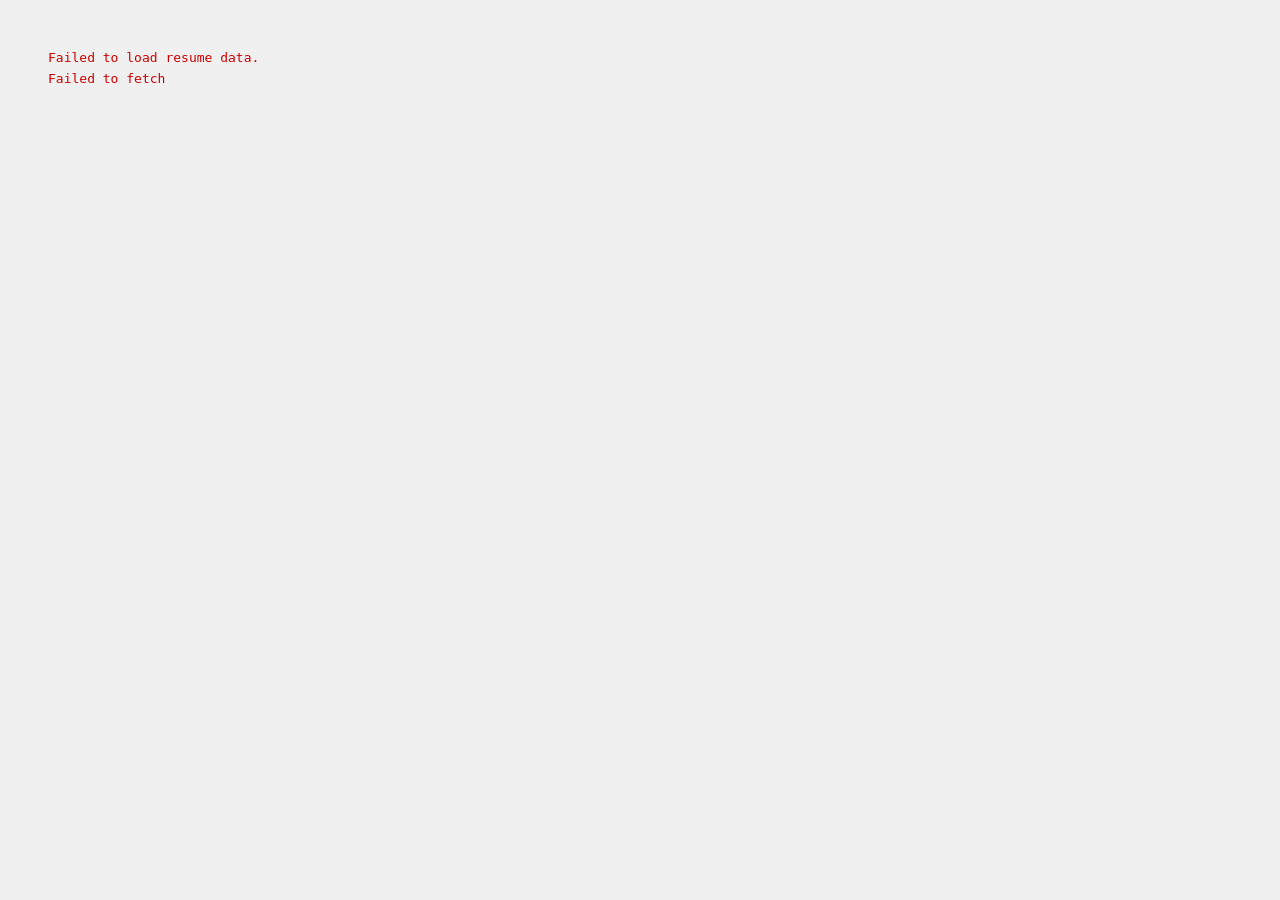
==== web/index_en.html @ eaeed4c5 "Add web resume app sourced from Cloudflare Worker Renders a bilingual resume (zh-Hant / en) by fetch" ====
<!DOCTYPE html>
<html lang="en">
<head>
  <meta charset="UTF-8">
  <meta name="viewport" content="width=device-width, initial-scale=1.0">
  <title>Daniel Chi - Resume</title>
  <link rel="icon" href="data:image/svg+xml,<svg xmlns='http://www.w3.org/2000/svg' viewBox='0 0 100 100'><rect width='100' height='100' rx='18' fill='%231a1a2e'/><text x='50' y='64' font-family='Helvetica,Arial,sans-serif' font-size='44' font-weight='700' fill='%234fc3f7' text-anchor='middle'>DC</text></svg>">
  <link rel="stylesheet" href="css/resume.css">
</head>
<body>
  <div class="lang-switch">
    <a href="index.html">中文</a>
    <a href="index_en.html" class="active">English</a>
  </div>
  <div class="resume">
    <div class="header">
      <div class="header-info">
        <h1></h1>
        <div class="subtitle"></div>
        <div class="tagline"></div>
        <div class="contact-info"></div>
      </div>
      <img class="header-photo" src="" alt="">
    </div>
    <div class="content">
      <section id="work-experience" class="section"></section>
      <section id="side-projects" class="section"></section>
      <section id="skills" class="section page-break-before"></section>
      <section id="education" class="section"></section>
      <section id="languages" class="section"></section>
      <section id="about" class="section page-break-before"></section>
    </div>
  </div>
  <script src="js/resume.js"></script>
</body>
</html>
---- web/css/resume.css ----
* {
  margin: 0;
  padding: 0;
  box-sizing: border-box;
}

body {
  font-family: "Helvetica Neue", Arial, "PingFang TC", "Microsoft JhengHei", sans-serif;
  color: #2d2d2d;
  background: #f0f0f0;
  line-height: 1.6;
  visibility: hidden;
}

body.rendered,
body.error {
  visibility: visible;
}

.resume {
  max-width: 800px;
  margin: 40px auto;
  background: #fff;
  box-shadow: 0 2px 20px rgba(0, 0, 0, 0.1);
  border-radius: 8px;
  overflow: hidden;
}

/* Header */
.header {
  background: linear-gradient(135deg, #1a1a2e, #16213e);
  color: #fff;
  padding: 48px 48px 40px;
  display: flex;
  align-items: stretch;
  justify-content: space-between;
  gap: 32px;
}

.header-photo {
  width: 140px;
  height: auto;
  border-radius: 6px;
  object-fit: cover;
  flex-shrink: 0;
}

.header h1 {
  font-size: 36px;
  font-weight: 700;
  letter-spacing: 2px;
}

.header .subtitle {
  font-size: 16px;
  color: #a8b2d1;
  margin-top: 4px;
  font-weight: 300;
}

.header .tagline {
  font-size: 13px;
  color: #8892b0;
  margin-top: 10px;
  font-weight: 400;
  letter-spacing: 0.3px;
}

.header .tagline .accent {
  color: #4fc3f7;
  font-weight: 600;
  white-space: nowrap;
}

.contact-info {
  display: flex;
  gap: 24px;
  margin-top: 20px;
  flex-wrap: wrap;
}

.contact-item {
  display: flex;
  align-items: center;
  gap: 8px;
  font-size: 14px;
  color: #ccd6f6;
}

.contact-item .icon {
  width: 16px;
  height: 16px;
  fill: #4fc3f7;
  flex-shrink: 0;
}

.contact-item a {
  color: inherit;
  text-decoration: none;
}

.exp-desc a {
  color: #4fc3f7;
  text-decoration: none;
}

/* Main Content */
.content {
  padding: 40px 48px;
}

.section {
  margin-bottom: 36px;
}

.section:last-child {
  margin-bottom: 0;
}

.section-title {
  font-size: 20px;
  font-weight: 700;
  color: #1a1a2e;
  border-bottom: 2px solid #4fc3f7;
  padding-bottom: 8px;
  margin-bottom: 20px;
  display: flex;
  align-items: center;
  gap: 8px;
}

/* Experience */
.experience-item {
  margin-bottom: 24px;
}

.experience-item:last-child {
  margin-bottom: 0;
}

.exp-header {
  display: flex;
  justify-content: space-between;
  align-items: baseline;
  flex-wrap: wrap;
  gap: 8px;
}

.exp-company {
  font-size: 17px;
  font-weight: 600;
  color: #1a1a2e;
}

.exp-period {
  font-size: 13px;
  color: #888;
  white-space: nowrap;
}

.exp-title {
  font-size: 14px;
  color: #16213e;
  font-weight: 500;
  margin-top: 2px;
}

.exp-desc {
  margin-top: 8px;
  padding: 0;
  list-style: none;
}

.exp-desc li {
  font-size: 14px;
  color: #555;
  padding: 3px 0;
  padding-left: 16px;
  position: relative;
}

.exp-desc li::before {
  content: "▸";
  position: absolute;
  left: 0;
  color: #4fc3f7;
  font-size: 12px;
}

/* Projects (within experience) */
.projects {
  margin-top: 18px;
  margin-left: 8px;
  padding-left: 16px;
  border-left: 2px solid #cfe7f5;
}

.projects-label {
  font-size: 12px;
  font-weight: 700;
  color: #1a1a2e;
  margin-bottom: 14px;
  text-transform: uppercase;
  letter-spacing: 0.8px;
  page-break-after: avoid;
}

.project {
  margin-bottom: 22px;
}

.project:last-child {
  margin-bottom: 0;
}

.project-header {
  display: flex;
  justify-content: space-between;
  align-items: baseline;
  flex-wrap: wrap;
  gap: 8px;
}

.project-name {
  font-size: 14px;
  font-weight: 600;
  color: #16213e;
}

.project-period {
  font-size: 12px;
  color: #888;
}

.project-summary {
  font-size: 13px;
  color: #666;
  margin-top: 2px;
}

/* Project bullets (used for simpler projects) */
.project-bullets {
  list-style: none;
  padding: 0;
  margin: 10px 0 0 0;
}

.project-bullets li {
  font-size: 13px;
  color: #555;
  padding: 3px 0;
  padding-left: 16px;
  position: relative;
  line-height: 1.55;
}

.project-bullets li::before {
  content: "▸";
  position: absolute;
  left: 0;
  color: #4fc3f7;
  font-size: 12px;
}

/* Year-grouped narrative timeline */
.year-list {
  margin-top: 12px;
}

.year-item {
  display: grid;
  grid-template-columns: 52px 1fr;
  gap: 18px;
  padding: 10px 0;
  border-bottom: 1px solid #f0f2f5;
  page-break-inside: avoid;
}

.year-item:first-child {
  padding-top: 4px;
}

.year-item:last-child {
  border-bottom: none;
  padding-bottom: 4px;
}

.year-marker {
  font-size: 16px;
  font-weight: 700;
  color: #4fc3f7;
  text-align: right;
  padding-top: 1px;
  letter-spacing: 0.5px;
}

.year-text {
  font-size: 13px;
  color: #555;
  line-height: 1.55;
  margin-bottom: 6px;
}

.year-text strong {
  color: #1a1a2e;
  font-weight: 600;
}

.year-bullets {
  list-style: none;
  padding: 0;
  margin: 0 0 8px 0;
}

.year-bullets li {
  font-size: 13px;
  color: #555;
  padding: 2px 0;
  padding-left: 14px;
  position: relative;
  line-height: 1.55;
}

.year-bullets li::before {
  content: "▸";
  position: absolute;
  left: 0;
  color: #4fc3f7;
  font-size: 11px;
}

.year-tags {
  display: flex;
  flex-wrap: wrap;
  gap: 4px;
}

.year-tag {
  display: inline-block;
  padding: 1px 8px;
  font-size: 11px;
  background: transparent;
  color: #5d6b85;
  border-radius: 10px;
  border: 1px solid #d5dbe6;
}

/* Skills */
.skills-platform {
  margin-bottom: 24px;
  page-break-inside: avoid;
}

.skills-platform-title {
  font-size: 15px;
  font-weight: 700;
  color: #1a1a2e;
  margin-bottom: 12px;
}

.skills-subcategories {
  display: grid;
  grid-template-columns: repeat(auto-fit, minmax(150px, 1fr));
  gap: 16px;
}

.skills-sub {
  margin-bottom: 0;
  background: #f8f9fc;
  border: 1px solid #e8ecf2;
  border-radius: 6px;
  padding: 8px 12px;
}

.skills-sub-label {
  font-size: 13px;
  font-weight: 600;
  color: #1a1a2e;
  margin-bottom: 8px;
  padding-bottom: 6px;
  border-bottom: 1px solid #e0e4ea;
}

.skills-sub-list {
  list-style: none;
  padding: 0;
  margin: 0;
}

.skills-sub-list li {
  font-size: 13px;
  color: #555;
  padding: 3px 0;
  padding-left: 14px;
  position: relative;
}

.skills-sub-list li::before {
  content: "•";
  position: absolute;
  left: 0;
  color: #4fc3f7;
}

.skills-category {
  margin-bottom: 16px;
  page-break-inside: avoid;
}

.skills-category:last-child {
  margin-bottom: 0;
}

.skills-label {
  font-size: 14px;
  font-weight: 600;
  color: #1a1a2e;
  margin-bottom: 8px;
}

.skills-tags {
  display: flex;
  flex-wrap: wrap;
  gap: 8px;
}

.tag {
  display: inline-block;
  padding: 4px 12px;
  font-size: 13px;
  background: #f0f4ff;
  color: #16213e;
  border-radius: 4px;
  border: 1px solid #dde4f0;
}

/* Languages */
.lang-item {
  display: flex;
  align-items: center;
  gap: 12px;
  margin-bottom: 8px;
  font-size: 14px;
}

.lang-name {
  font-weight: 600;
  color: #1a1a2e;
  min-width: 80px;
}

.lang-level {
  color: #555;
}

.lang-badge {
  display: inline-block;
  padding: 2px 10px;
  font-size: 12px;
  font-weight: 600;
  color: #8b6914;
  background: #fdf6e3;
  border: 1px solid #d4a843;
  border-radius: 4px;
  margin-left: 8px;
}

/* About Me */
.about-content p {
  font-size: 14px;
  color: #555;
  margin-bottom: 12px;
  text-align: justify;
}

html[lang="zh-Hant"] .about-content p {
  text-indent: 2em;
}

.about-content p:last-child {
  margin-bottom: 0;
}

/* Language switch */
.lang-switch {
  position: fixed;
  top: 16px;
  right: 16px;
  z-index: 10;
  display: flex;
  gap: 2px;
  background: rgba(255, 255, 255, 0.95);
  border: 1px solid #d5dbe6;
  border-radius: 999px;
  padding: 3px;
  font-size: 13px;
  box-shadow: 0 2px 8px rgba(0, 0, 0, 0.06);
}

.lang-switch a {
  padding: 4px 12px;
  border-radius: 999px;
  color: #5d6b85;
  text-decoration: none;
}

.lang-switch a:hover {
  background: #f0f4ff;
}

.lang-switch a.active {
  background: #4fc3f7;
  color: #fff;
  font-weight: 600;
}

/* Print styles */
.page-break-before {
  page-break-before: always;
}

.section-title {
  page-break-after: avoid;
}

@media print {
  body {
    background: #fff;
  }
  .resume {
    margin: 0;
    box-shadow: none;
    border-radius: 0;
  }
  .lang-switch {
    display: none;
  }
}

@media (max-width: 600px) {
  .header, .content {
    padding: 24px;
  }
  .contact-info {
    flex-direction: column;
    gap: 8px;
  }
  .exp-header, .edu-header {
    flex-direction: column;
    gap: 2px;
  }
}
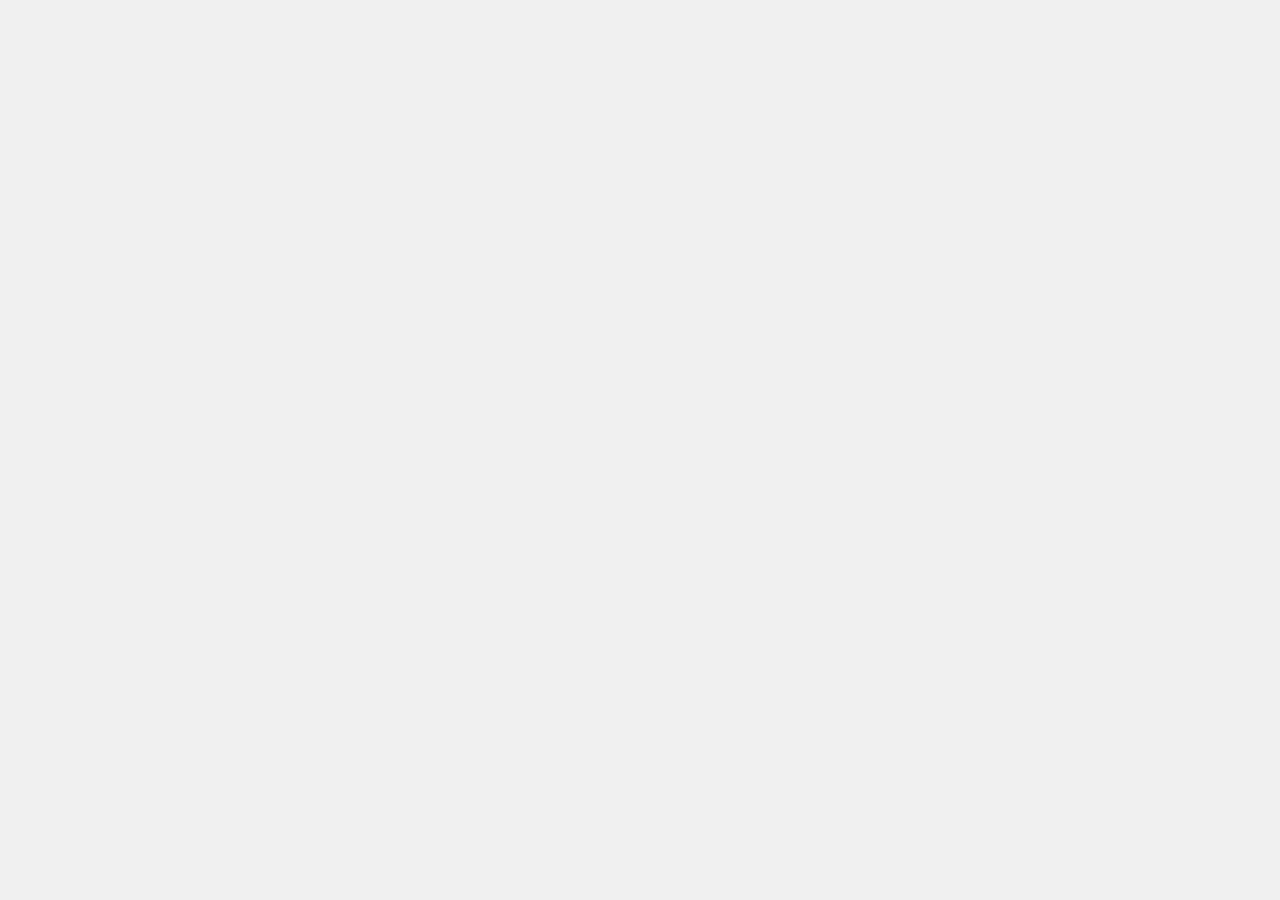
==== commit bb4692a2: "feat(header)!: split english name from localized name Header.name carries only the per-locale form (" ====
--- a/web/index_en.html
+++ b/web/index_en.html
@@ -16,6 +16,7 @@
     <div class="header">
       <div class="header-info">
         <h1></h1>
+        <div class="english-name"></div>
         <div class="subtitle"></div>
         <div class="tagline"></div>
         <div class="contact-info"></div>
@@ -30,7 +31,9 @@
       <section id="languages" class="section"></section>
       <section id="about" class="section page-break-before"></section>
     </div>
+    <div class="version-footer" id="version-footer"></div>
   </div>
+  <script src="js/config.js"></script>
   <script src="js/resume.js"></script>
 </body>
 </html>
--- a/web/css/resume.css
+++ b/web/css/resume.css
@@ -51,6 +51,14 @@
   letter-spacing: 2px;
 }
 
+.header .english-name {
+  font-size: 18px;
+  color: #ccd6f6;
+  margin-top: 4px;
+  font-weight: 400;
+  letter-spacing: 1px;
+}
+
 .header .subtitle {
   font-size: 16px;
   color: #a8b2d1;
@@ -107,6 +115,14 @@
 /* Main Content */
 .content {
   padding: 40px 48px;
+}
+
+.version-footer {
+  padding: 0 48px 16px;
+  font-family: ui-monospace, SFMono-Regular, Menlo, monospace;
+  font-size: 11px;
+  color: #aaa;
+  text-align: right;
 }
 
 .section {
